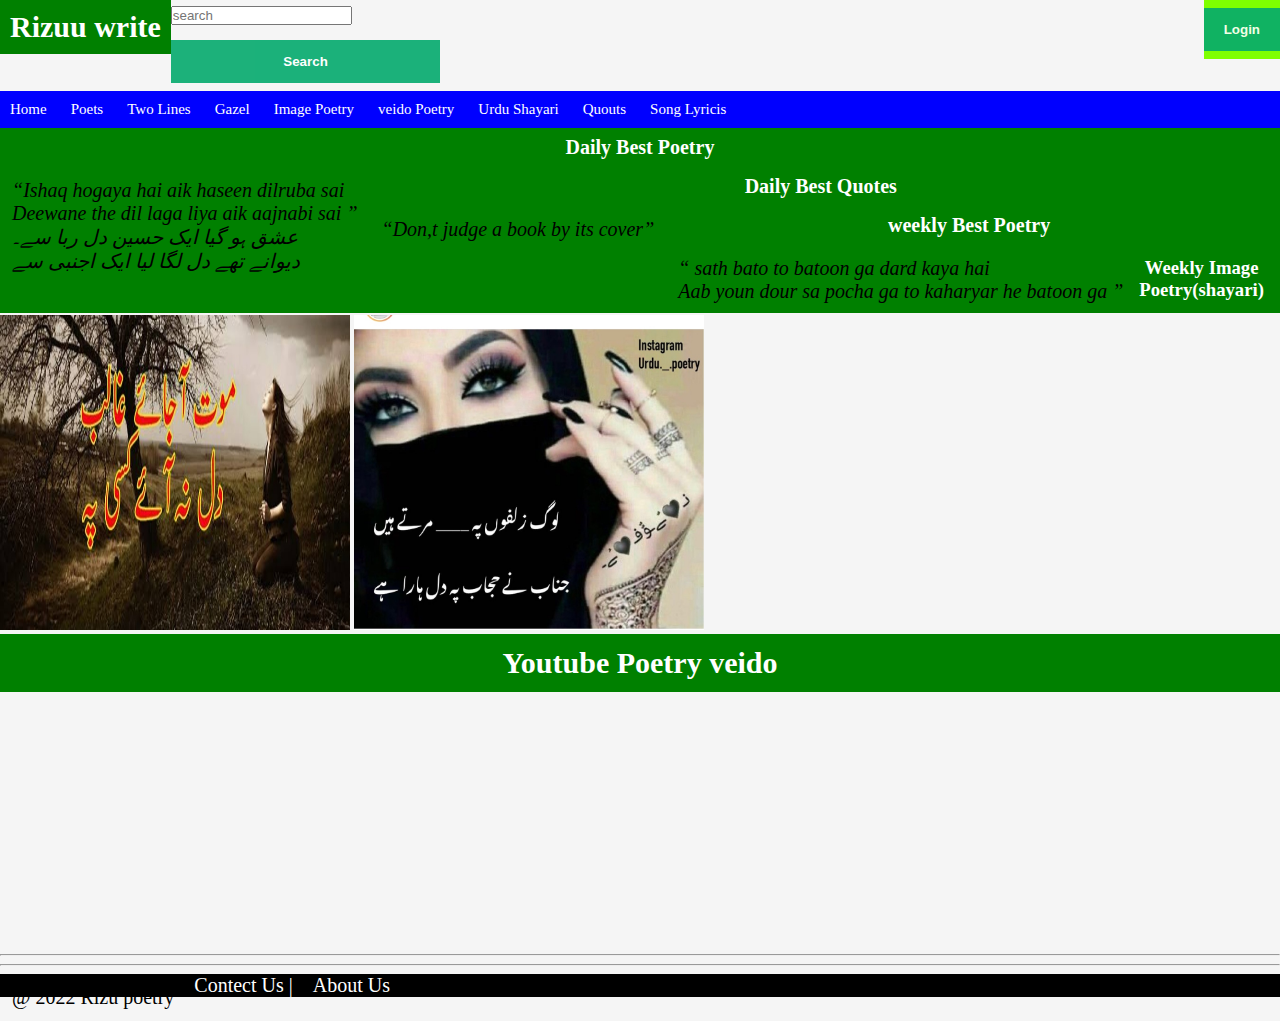
==== index.html @ 01dd9f3d "Add files via upload" ====
<!DOCTYPE html>
<html lang="en">

<head>
    <meta charset="UTF-8">
    <meta http-equiv="X-UA-Compatible" content="IE=edge">
    <meta name="viewport" content="width=device-width, initial-scale=1.0">
    <title>RIZUU WRITE | HOME</title>
    <link rel="stylesheet" href="style.css">
    <script type="text/javascript">
        function togglemenu(){
            document.getElementById('sidebar').classList.toggle('active');
        }
    </script>
</head>

<body>

    <header>
        <h1>Rizuu write</h1>
        <form action="https://www.google.com/Search" method="get" class="log">

            
            <input type="search" id="site-search" placeholder="search" name="q">

            <button class="log">Search</button>
        </form>
        <a class="log" id="LO" href="login.html"><button>Login</button></a>
  



    </header>

    

    <div class="navbar">
   <a class="active" href="index.html"><i class="fa fa-fw fa-home"></i> Home</a>
     <a class="active" href="Poets.html"> <i class="fp"></i>Poets </a>
      <a class="active" href="two_line.html"> <i class="ft"></i>Two Lines </a>
    <a class="active" href="gazel.html"> <i class="ft"></i>Gazel </a>
    <a class="active" href="image.html"> <i class="ft"></i>Image Poetry </a>
    <a class="active" href="image.html"> <i class="ft"></i>veido Poetry </a>

    <a  class="active"href="#"><i class="fa fa-fw fa-search"></i> Urdu Shayari</a>
   
    <a class="active"href="quotes.html"><i class="fa fa-fw fa-envelope"></i> Quouts</a>
    
    <a class="active" href="#"><i class="fa fa-fw fa-envelope"></i> Song Lyricis</a>
  
</div>


    <main>


        <section>
            <h2>Daily Best Poetry</h2>
            <p><i><q>Ishaq hogaya hai aik haseen dilruba sai
                        <br />
                        Deewane the dil laga liya aik aajnabi sai
                    </q> <br />

                    عشق ہو گیا ایک حسین دل ربا سے۔
                    <br />
                    دیوانے تھے دل لگا لیا ایک اجنبی سے
                </i></p>
            <h2>Daily Best Quotes</h2>
            <p><i><q>Don,t judge a book by its cover</q></i></p>
            <h2>weekly Best Poetry</h2>
            <p><i><q> sath bato to batoon ga dard kaya hai

                        <br />
                        Aab youn dour sa pocha ga to kaharyar he batoon ga
                    </q>
                </i></p>


            <h3>Weekly Image Poetry(shayari)</h3>

            <img src="1656942980799.jpg" alt="Galib">
            <img src="1658755629933.jpg" alt="image">

            <h4>Youtube Poetry veido </h4>


            <iframe width="350" height="250" src="https://www.youtube.com/embed/jNf2praYO3g"
                title="YouTube video player" frameborder="0"
                allow="accelerometer; autoplay; clipboard-write; encrypted-media; gyroscope; picture-in-picture"
                allowfullscreen></iframe>
            <iframe width="350" height="250" src="https://www.youtube.com/embed/i7zbMF3sOE8"
                title="YouTube video player" frameborder="0"
                allow="accelerometer; autoplay; clipboard-write; encrypted-media; gyroscope; picture-in-picture"
                allowfullscreen></iframe>
        </section>
<hr>
    </main>
    <hr>
    <footer class="foot">
        <p>@ 2022 Rizu poetry</p>

        <a href="contect.html">Contect Us |</a>



        <a href="About.html">About Us</a>
    </footer>

    <script src="script.js"></script>
</body>

</html>
---- style.css ----
h1{
    float: inline-start;
    text-align: center;
    padding: 10px;
    color: white;
    text-decoration: none;
    font-size: 30px;
    background-color: green;

}


h2 {
    float: none;
    text-align: center;
    padding: 8px;
    color: white;
    text-decoration: none;
    font-size: 20px;
    background-color: green;
}
p {
    float: inline-start;
    text-align: justify;
    padding: 12px;
    color: black;
    text-decoration: none;
    font-size: 20px
}
.foot a {
    
    text-align: center;
    padding: 8px;
    color: white;
    text-decoration: none;
    font-size: 20px;
    
}
.foot a:hover {
    background-color: blueviolet ;
  }

h4 {
    text-align: center;
    padding: 12px;
    color: white;
    text-decoration: none;
    font-size: 30px;
    background-color: green;
}

body{
    background-color: whitesmoke;
}


.navbar {
    width: 100%;
    background-color:blue   ;
overflow: auto;
  }
  
  /* Navbar links */
  .navbar a {
     text-align: center;
    padding: 10px;
    color: white;
    text-decoration: none;
    font-size: 15px
    
  }
  
  /* Navbar links on mouse-over */
  .navbar a:hover {
    background-color: #000;
  }
  
  /* Current/active navbar link */
  a.active {
    display: inline-block;
  }
  
  
  
  .log a,button,form{
    display: inline-block;
    font-weight: bold;
    
    
    
  }
  
  #LO {
    float: right;
    text-align: right;
    
    
    font-weight: bold;
    background-color: chartreuse;
    
  }
  
  h3 {
    text-align: center;
    padding: 12px;
    color: white;
    text-decoration: none;
    font-size: 25p;
    background-color: green;
    

  }
  img {
    width: 350px; height:315px ;
  }
  footer {
    text-align: justify;
    background-color: black;
  }
  hr  {
    display: block;
    margin-top: 0.5em;
    margin-bottom: 0.5em;
    margin-left: auto;
    margin-right: auto;
    border-style: inset;
    border-width: 1px;
  }
input {
    text-align: left;
}

* Style the navigation menu */
#myMenu {
  list-style-type: none;
  padding: 5px;
  margin: 0;
}

/* Style the navigation links */
#myMenu li a {
  padding: 12px;
  text-decoration: none;
  color: black;
  display: block
}

#myMenu li a:hover {
  background-color:yellowgreen;
}
h5{
    float: none;
    text-align: center;
    padding: 8px;
    color:black;
    text-decoration: none;
    font-size: 30px;
    

}
* {box-sizing: border-box}

/* Full-width input fields */
  input[type=text], input[type=password] {
  width: 100%;
  padding: 15px;
  margin: 5px 0 22px 0;
  display: inline-block;
  border: none;
  background: #f1f1f1;
}

input[type=text]:focus, input[type=password]:focus {
  background-color: #ddd;
  outline: none;
}
/* Set a style for all buttons*/ 
button {
  background-color: #04AA6D;
  color: white;
  padding: 14px 20px;
  margin: 8px 0;
  border: none;
  cursor: pointer;
  width: 100%;
  opacity: 0.9;
}

button:hover {
  opacity:1;
}

/* Extra styles for the cancel button */
.cancelbtn {
  padding: 14px 20px;
  background-color: #f44336;
}

/* Float cancel and signup buttons and add an equal width */
.cancelbtn, .signupbtn {
  float: left;
  width: 50%;
}

/* Add padding to container elements */
.container {
  padding: 16px;
}

/* Clear floats */
.clearfix::after {
  content: "";
  clear: both;
  display: table;
}

/* Change styles for cancel button and signup button on extra small screens */
@media screen and (max-width: 300px) {
  .cancelbtn, .signupbtn {
    width: 100%;
  }
}



label {
  display: block;
  font: 1rem 'Fira Sans', sans-serif;
}

input,
label {
  margin: .4rem 0;
}



*{
  margin: 0;
  padding: 0;
}
#sidebar {
  position: fixed;
  width: 30%;
  height: 100%;
  left: 30%;
  background-color: black;
}
#sidebar li {
color: #ddd;
font-size:30px ;
padding: 30px;
border-bottom: 1px solid gray;
text-align: center;
}
.toggle-btn {
  position: absolute;
  left:105% ;
  top: 15px;
}
.toggle-btn span{
  display: block;
  background-color: black;
  width: 30px;
  height: 5px;
  margin: 3px;
}
#sidebar.active{
  left: 0;
}
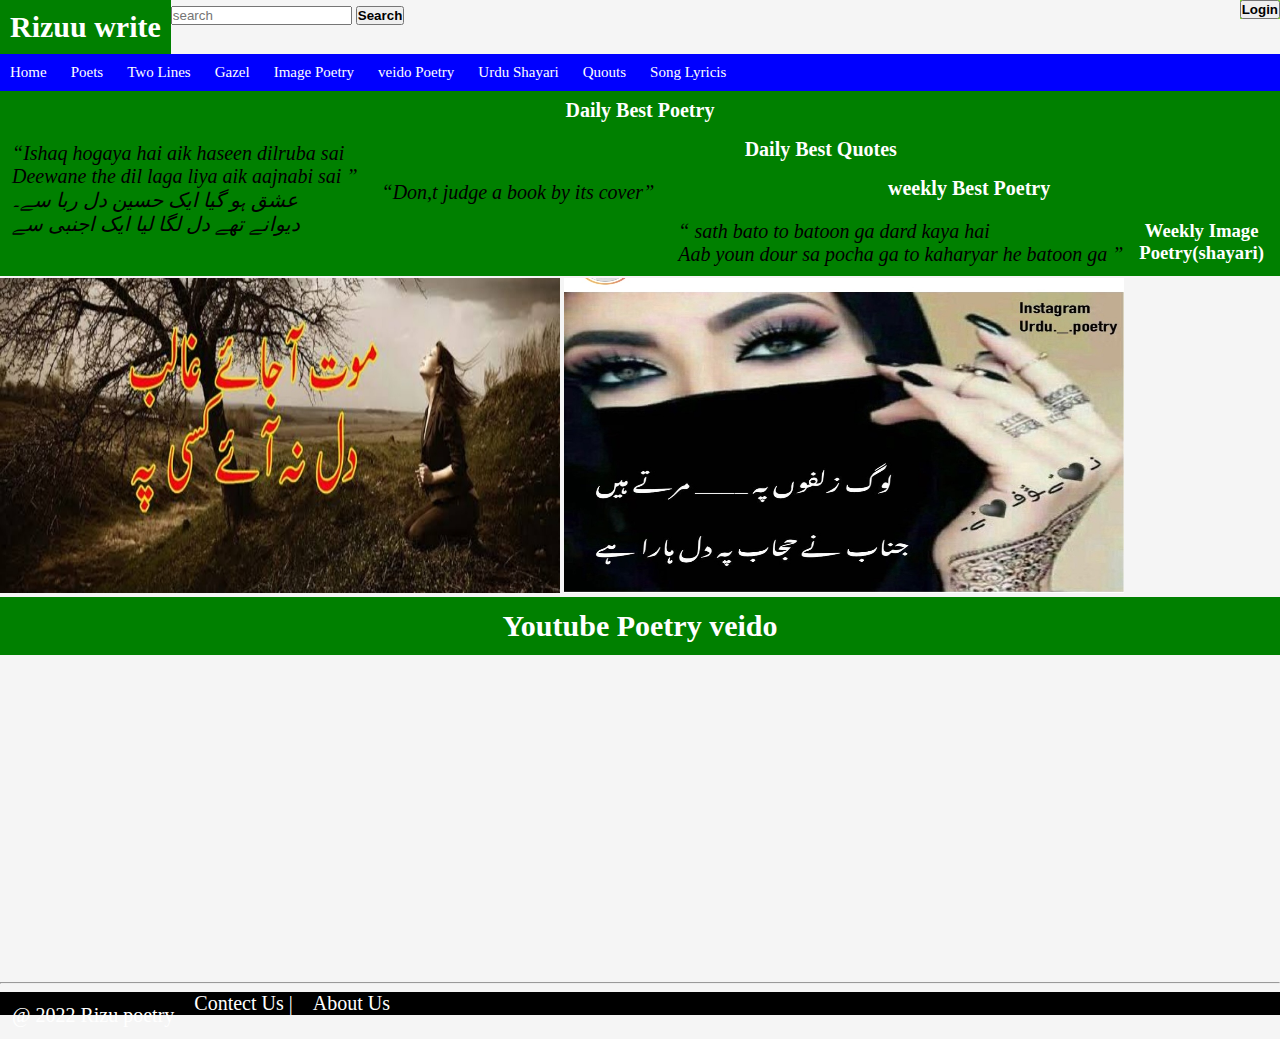
==== commit f65eaca8: "Add files via upload" ====
--- a/index.html
+++ b/index.html
@@ -18,7 +18,8 @@
 
     <header>
         <h1>Rizuu write</h1>
-        <form action="https://www.google.com/Search" method="get" class="log">
+        <form action="https://naikrizwan.github.io/Rizuu_Write.com/
+        " method="get" class="log">
 
             
             <input type="search" id="site-search" placeholder="search" name="q">
@@ -40,7 +41,7 @@
       <a class="active" href="two_line.html"> <i class="ft"></i>Two Lines </a>
     <a class="active" href="gazel.html"> <i class="ft"></i>Gazel </a>
     <a class="active" href="image.html"> <i class="ft"></i>Image Poetry </a>
-    <a class="active" href="image.html"> <i class="ft"></i>veido Poetry </a>
+    <a class="active" href="veido.html"> <i class="ft"></i>veido Poetry </a>
 
     <a  class="active"href="#"><i class="fa fa-fw fa-search"></i> Urdu Shayari</a>
    
@@ -84,20 +85,20 @@
             <h4>Youtube Poetry veido </h4>
 
 
-            <iframe width="350" height="250" src="https://www.youtube.com/embed/jNf2praYO3g"
+            <iframe width="560" height="315" src="https://www.youtube.com/embed/jNf2praYO3g"
                 title="YouTube video player" frameborder="0"
                 allow="accelerometer; autoplay; clipboard-write; encrypted-media; gyroscope; picture-in-picture"
                 allowfullscreen></iframe>
-            <iframe width="350" height="250" src="https://www.youtube.com/embed/i7zbMF3sOE8"
+            <iframe width="560" height="315" src="https://www.youtube.com/embed/i7zbMF3sOE8"
                 title="YouTube video player" frameborder="0"
                 allow="accelerometer; autoplay; clipboard-write; encrypted-media; gyroscope; picture-in-picture"
                 allowfullscreen></iframe>
         </section>
 <hr>
     </main>
-    <hr>
+    
     <footer class="foot">
-        <p>@ 2022 Rizu poetry</p>
+        <p style="color: white;">@ 2022 Rizu poetry</p>
 
         <a href="contect.html">Contect Us |</a>
 
--- a/style.css
+++ b/style.css
@@ -111,7 +111,7 @@
 
   }
   img {
-    width: 350px; height:315px ;
+    width: 560px; height:315px ;
   }
   footer {
     text-align: justify;
@@ -175,7 +175,7 @@
   outline: none;
 }
 /* Set a style for all buttons*/ 
-button {
+/*button {
   background-color: #04AA6D;
   color: white;
   padding: 14px 20px;
@@ -184,7 +184,7 @@
   cursor: pointer;
   width: 100%;
   opacity: 0.9;
-}
+}*/
 
 button:hover {
   opacity:1;
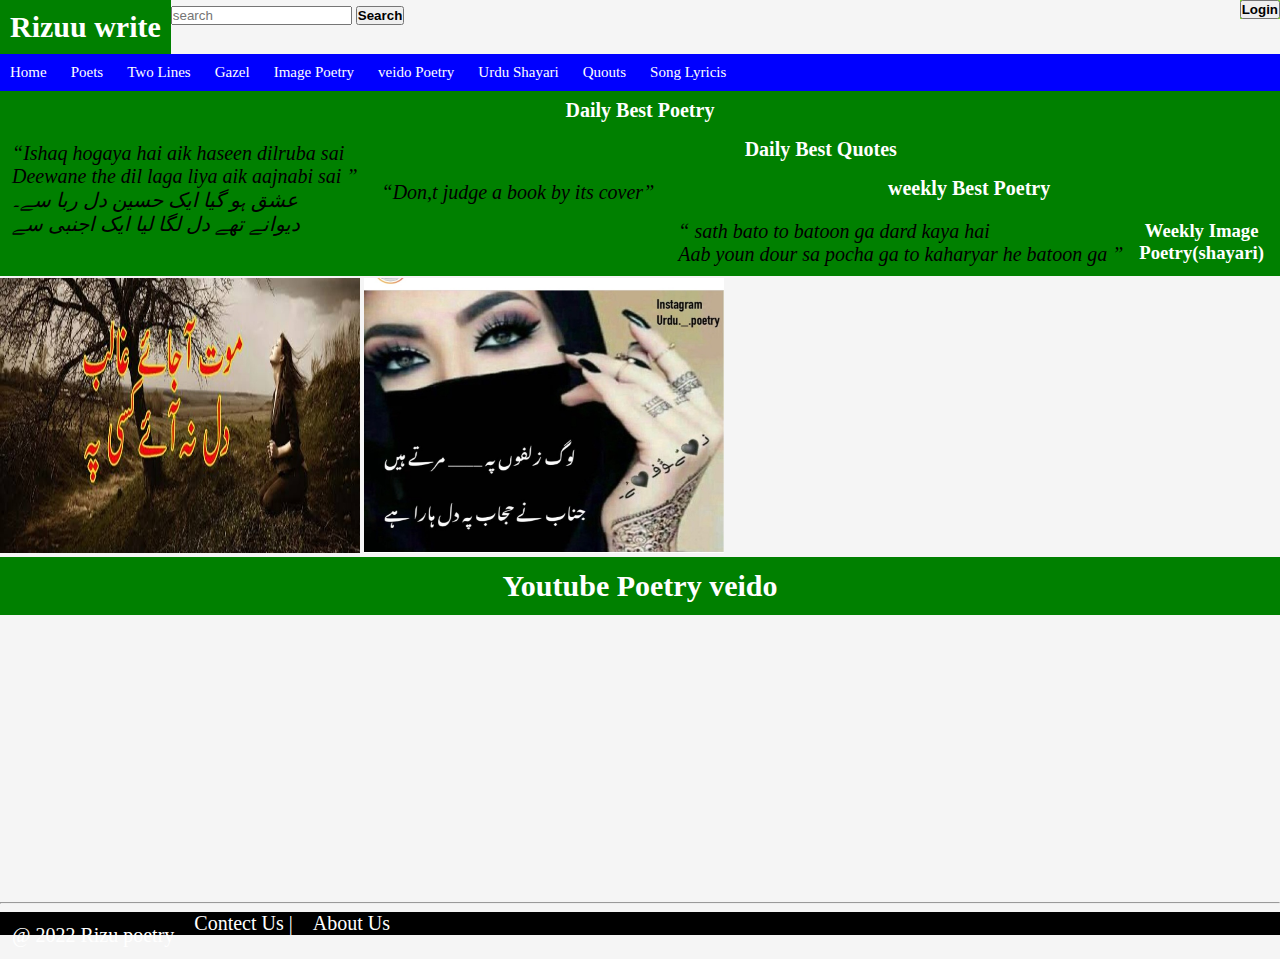
==== commit cf895441: "Add files via upload" ====
--- a/index.html
+++ b/index.html
@@ -4,7 +4,7 @@
 <head>
     <meta charset="UTF-8">
     <meta http-equiv="X-UA-Compatible" content="IE=edge">
-    <meta name="viewport" content="width=device-width, initial-scale=1.0">
+    <meta name="viewport" content="width=device-width, initial-scale=1.0,maximum-scale=1.0,user-scale=no"/>
     <title>RIZUU WRITE | HOME</title>
     <link rel="stylesheet" href="style.css">
     <script type="text/javascript">
@@ -85,11 +85,11 @@
             <h4>Youtube Poetry veido </h4>
 
 
-            <iframe width="560" height="315" src="https://www.youtube.com/embed/jNf2praYO3g"
+            <iframe width="360" height="275" src="https://www.youtube.com/embed/jNf2praYO3g"
                 title="YouTube video player" frameborder="0"
                 allow="accelerometer; autoplay; clipboard-write; encrypted-media; gyroscope; picture-in-picture"
                 allowfullscreen></iframe>
-            <iframe width="560" height="315" src="https://www.youtube.com/embed/i7zbMF3sOE8"
+            <iframe width="360" height="275" src="https://www.youtube.com/embed/i7zbMF3sOE8"
                 title="YouTube video player" frameborder="0"
                 allow="accelerometer; autoplay; clipboard-write; encrypted-media; gyroscope; picture-in-picture"
                 allowfullscreen></iframe>
--- a/style.css
+++ b/style.css
@@ -79,7 +79,10 @@
   a.active {
     display: inline-block;
   }
-  
+ /* body {
+    width:500px;
+    border:3px solid #4a91d8;
+  }*/
   
   
   .log a,button,form{
@@ -111,8 +114,8 @@
 
   }
   img {
-    width: 560px; height:315px ;
-  }
+    width: 360px; height:275px ;
+    }
   footer {
     text-align: justify;
     background-color: black;
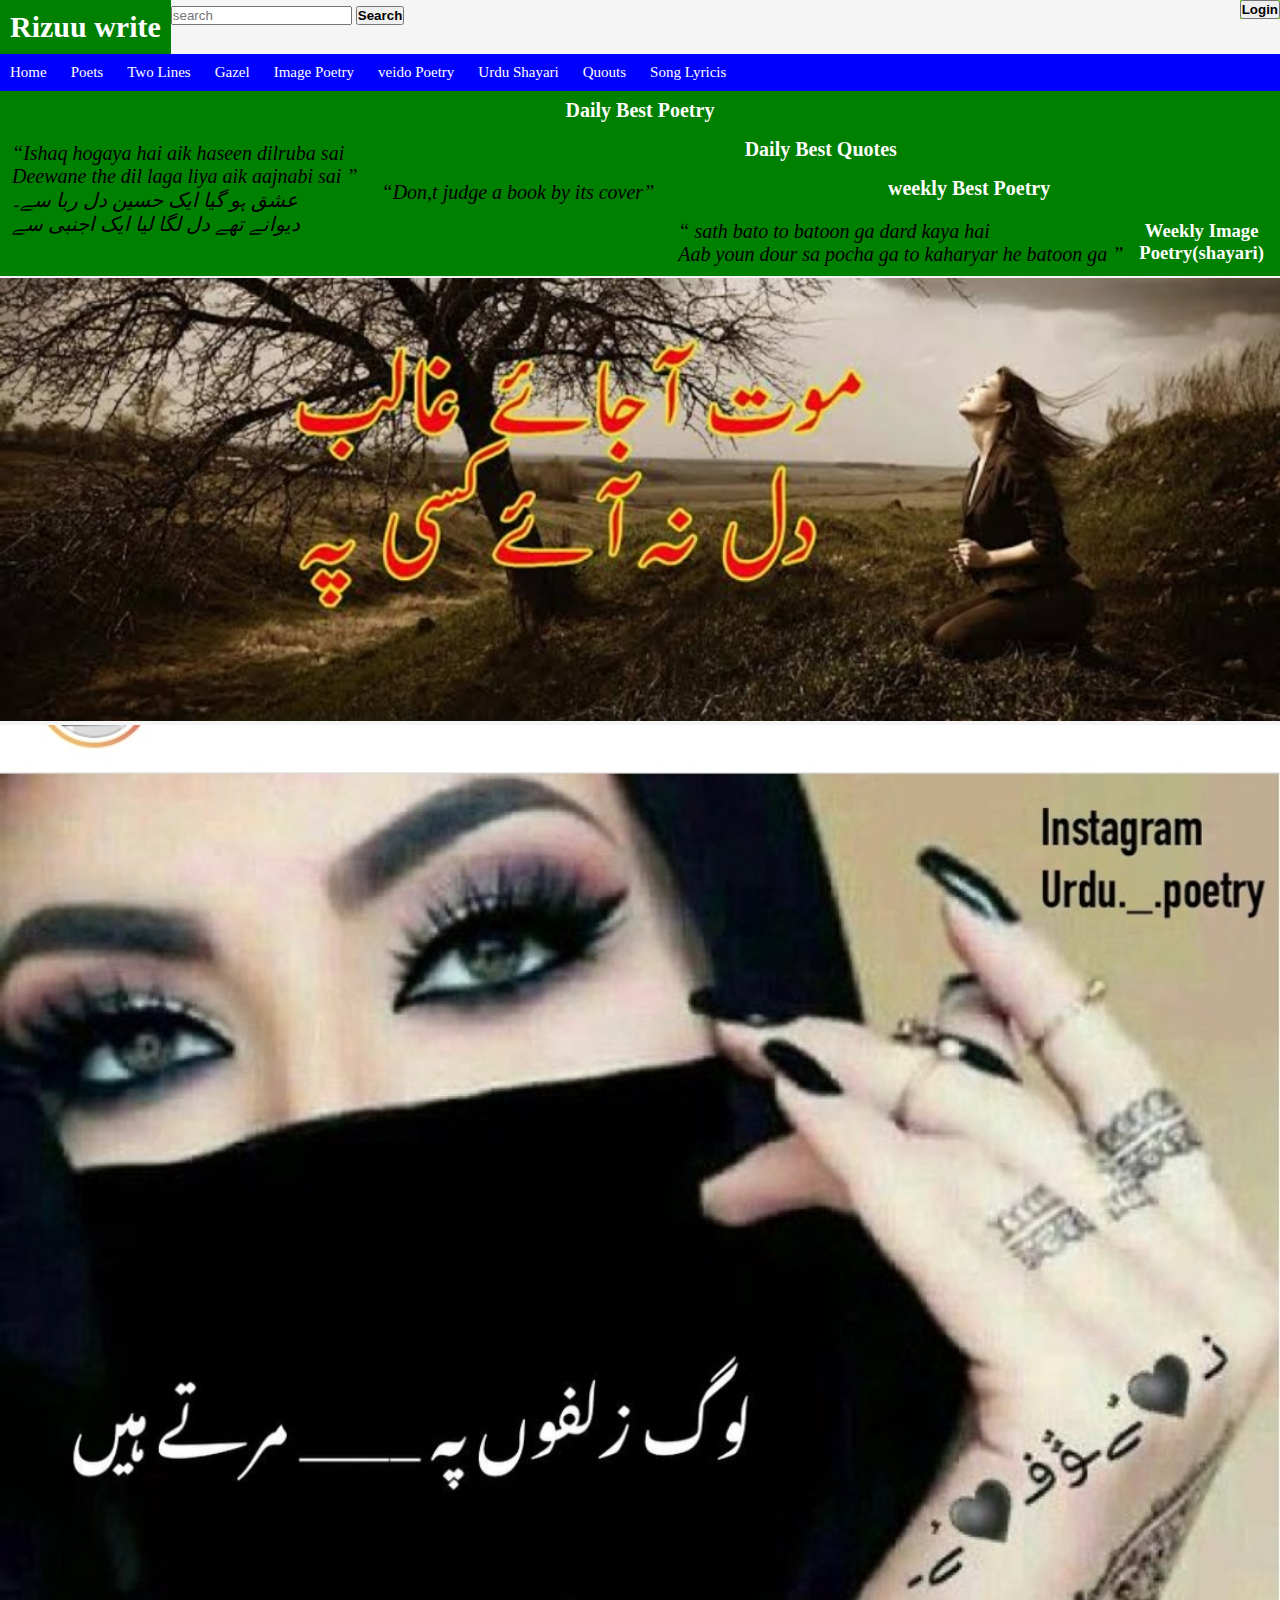
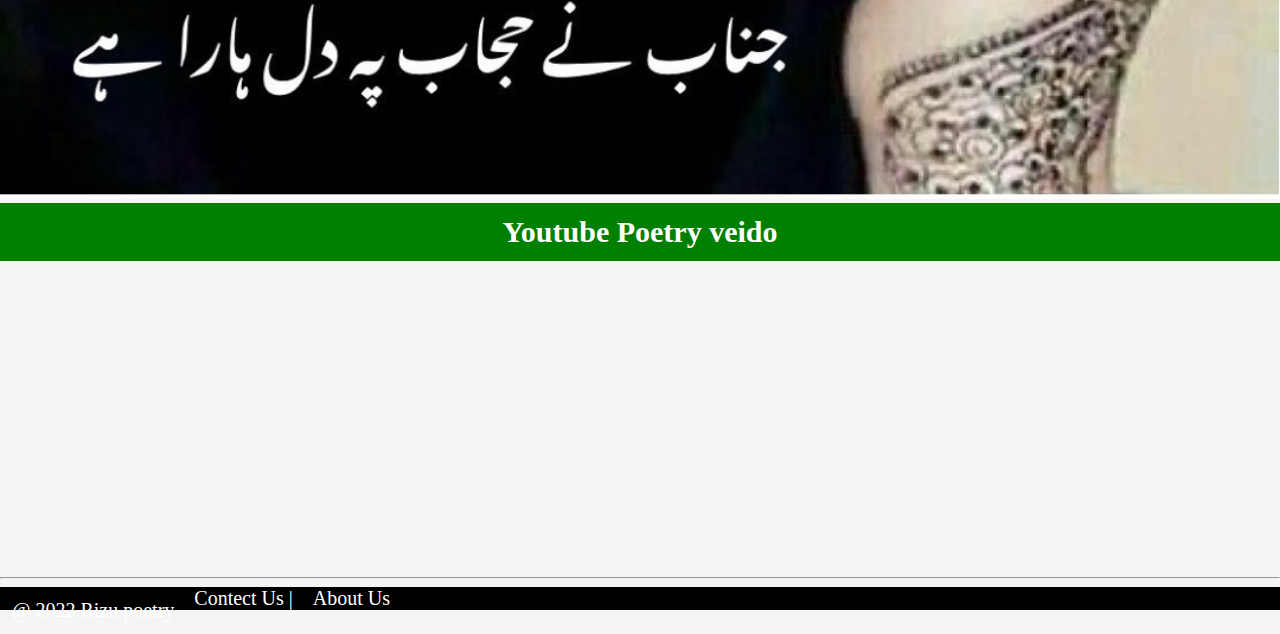
==== commit c35fe559: "Add files via upload" ====
--- a/index.html
+++ b/index.html
@@ -79,17 +79,17 @@
 
             <h3>Weekly Image Poetry(shayari)</h3>
 
-            <img src="1656942980799.jpg" alt="Galib">
-            <img src="1658755629933.jpg" alt="image">
+            <img src="1656942980799.jpg" alt="Galib" class="responsive">
+            <img src="1658755629933.jpg" alt="image"  class="responsive">
 
             <h4>Youtube Poetry veido </h4>
 
 
-            <iframe width="360" height="275" src="https://www.youtube.com/embed/jNf2praYO3g"
+            <iframe width="100%" height="auto" src="https://www.youtube.com/embed/jNf2praYO3g"
                 title="YouTube video player" frameborder="0"
                 allow="accelerometer; autoplay; clipboard-write; encrypted-media; gyroscope; picture-in-picture"
                 allowfullscreen></iframe>
-            <iframe width="360" height="275" src="https://www.youtube.com/embed/i7zbMF3sOE8"
+            <iframe width="100%" height="auto" src="https://www.youtube.com/embed/i7zbMF3sOE8"
                 title="YouTube video player" frameborder="0"
                 allow="accelerometer; autoplay; clipboard-write; encrypted-media; gyroscope; picture-in-picture"
                 allowfullscreen></iframe>
--- a/style.css
+++ b/style.css
@@ -52,6 +52,10 @@
 body{
     background-color: whitesmoke;
 }
+.responsive {
+  width: 100%;
+  height: auto;
+}
 
 
 .navbar {
@@ -62,11 +66,15 @@
   
   /* Navbar links */
   .navbar a {
-     text-align: center;
+     text-align:justify;
+     
     padding: 10px;
     color: white;
     text-decoration: none;
-    font-size: 15px
+    font-size: 15px;
+    border-bottom: #000;
+    display: inline-block;
+
     
   }
   
@@ -114,7 +122,8 @@
 
   }
   img {
-    width: 360px; height:275px ;
+    width: auto;
+     height:275px ;
     }
   footer {
     text-align: justify;
@@ -145,7 +154,9 @@
   padding: 12px;
   text-decoration: none;
   color: black;
-  display: block
+  display: block;
+  font-weight: bold;
+  
 }
 
 #myMenu li a:hover {
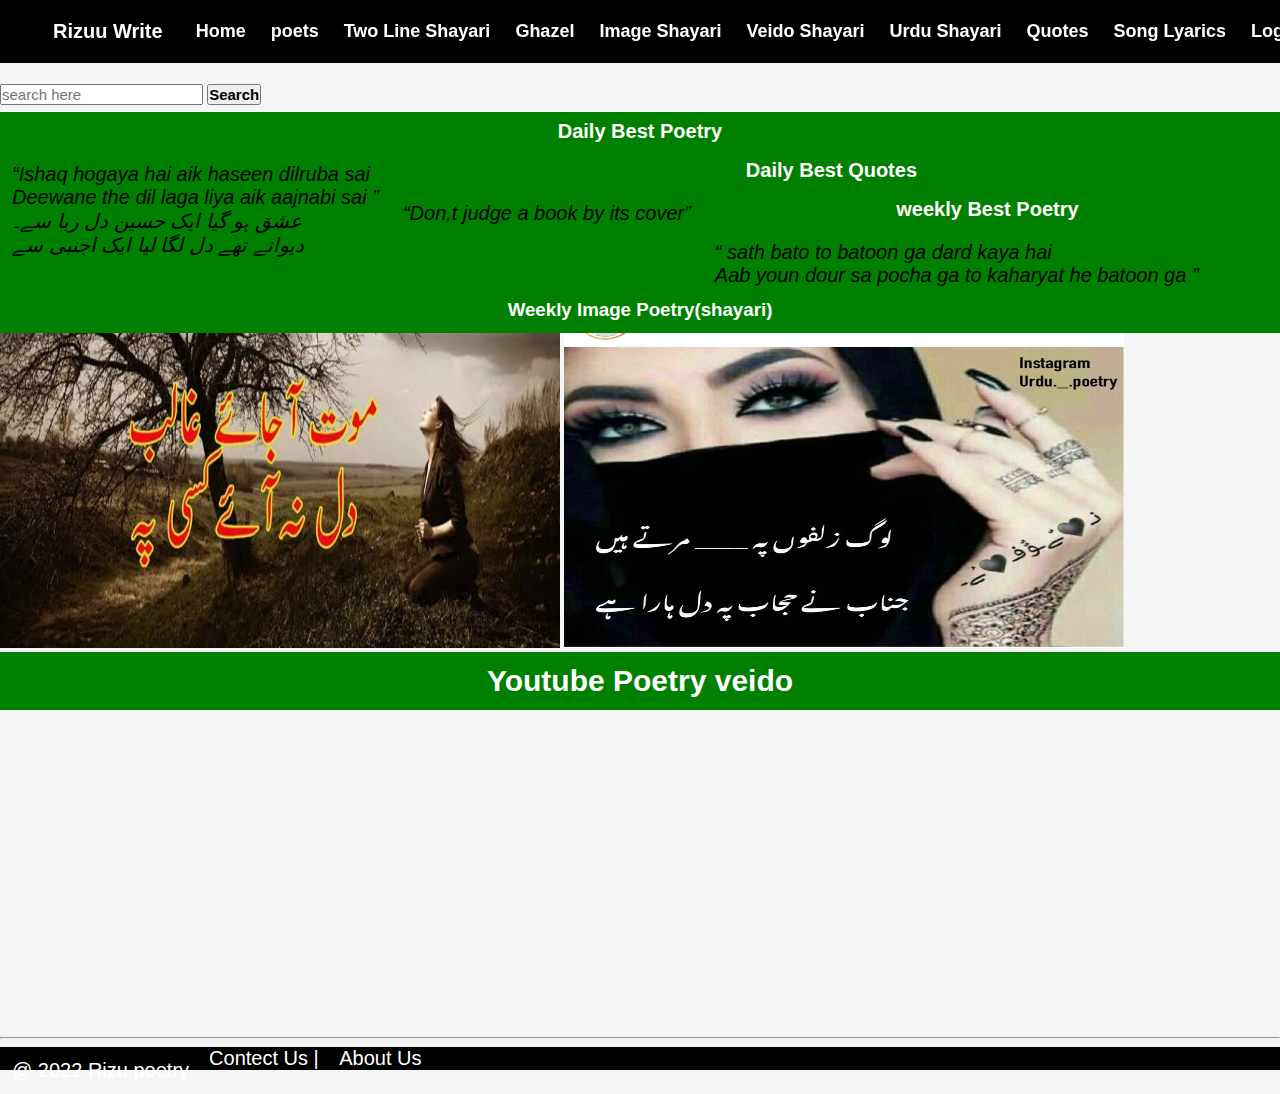
==== commit 556eeaaa: "Add files via upload" ====
--- a/index.html
+++ b/index.html
@@ -7,27 +7,81 @@
     <meta name="viewport" content="width=device-width, initial-scale=1.0,maximum-scale=1.0,user-scale=no"/>
     <title>RIZUU WRITE | HOME</title>
     <link rel="stylesheet" href="style.css">
+    <script src="nav.js"></script>
     <script type="text/javascript">
         function togglemenu(){
             document.getElementById('sidebar').classList.toggle('active');
         }
     </script>
 </head>
-
 <body>
 
+
+    <nav class="navbar">
+        <div class="content">
+          <div class="logo">
+          <!--  <a href="#">HOME</a>-->
+          <h1 >Rizuu Write</h1>
+          </div>
+          <ul class="menu-list">
+            <div class="icon cancel-btn">
+              <i class="fas fa-times"></i>
+            </div>
+            <li><a href="index.html">Home</a></li>
+            <li><a href="Poets.html">poets</a></li>
+            <li><a  class="tw" href="two_line.html">Two Line Shayari</a></li>
+            <li><a class="tw"  href="gazel.html">Ghazel</a></li>
+            <li><a class="tw" href="image.html">Image Shayari</a></li>
+            <li><a class="tw"  href="veido.html">Veido Shayari</a></li>
+            <li><a class="tw" href="#">Urdu Shayari</a></li>
+            <li><a class="tw" href="quotes.html">Quotes</a></li>
+            <li><a class="tw" href="#">Song Lyarics</a></li>
+            <li><a class="tw" href="login.html">Login</a></li>
+            
+          </ul>
+          <div class="icon menu-btn">
+            <i class="fas fa-bars"></i>
+          </div>
+        </div>
+      </nav>
+      <div class="banner"></div>
+      <div class="about">
+        <div class="content">
+          </div>
+      </div>
+    
+      <script>
+        const body = document.querySelector("body");
+        const navbar = document.querySelector(".navbar");
+        const menuBtn = document.querySelector(".menu-btn");
+        const cancelBtn = document.querySelector(".cancel-btn");
+        menuBtn.onclick = ()=>{
+          navbar.classList.add("show");
+          menuBtn.classList.add("hide");
+          body.classList.add("disabled");
+        }
+        cancelBtn.onclick = ()=>{
+          body.classList.remove("disabled");
+          navbar.classList.remove("show");
+          menuBtn.classList.remove("hide");
+        }
+        window.onscroll = ()=>{
+          this.scrollY > 20 ? navbar.classList.add("sticky") : navbar.classList.remove("sticky");
+        }
+      </script>
+    
+<br>
     <header>
-        <h1>Rizuu write</h1>
+       <!-- <h1>Rizuu write</h1>-->
         <form action="https://naikrizwan.github.io/Rizuu_Write.com/
         " method="get" class="log">
 
             
-            <input type="search" id="site-search" placeholder="search" name="q">
+            <input type="search" id="site-search" placeholder="search here" name="q">
 
             <button class="log">Search</button>
         </form>
-        <a class="log" id="LO" href="login.html"><button>Login</button></a>
-  
+        
 
 
 
@@ -35,7 +89,7 @@
 
     
 
-    <div class="navbar">
+   <!-- <div class="navbar">
    <a class="active" href="index.html"><i class="fa fa-fw fa-home"></i> Home</a>
      <a class="active" href="Poets.html"> <i class="fp"></i>Poets </a>
       <a class="active" href="two_line.html"> <i class="ft"></i>Two Lines </a>
@@ -49,7 +103,7 @@
     
     <a class="active" href="#"><i class="fa fa-fw fa-envelope"></i> Song Lyricis</a>
   
-</div>
+</div>-->
 
 
     <main>
@@ -72,24 +126,24 @@
             <p><i><q> sath bato to batoon ga dard kaya hai
 
                         <br />
-                        Aab youn dour sa pocha ga to kaharyar he batoon ga
+                        Aab youn dour sa pocha ga to kaharyat he batoon ga
                     </q>
                 </i></p>
 
 
             <h3>Weekly Image Poetry(shayari)</h3>
 
-            <img src="1656942980799.jpg" alt="Galib" class="responsive">
-            <img src="1658755629933.jpg" alt="image"  class="responsive">
+            <img class="imge" src="1656942980799.jpg" alt="Galib" class="responsive">
+            <img class="imge" src="1658755629933.jpg" alt="image"  class="responsive">
 
             <h4>Youtube Poetry veido </h4>
 
 
-            <iframe width="100%" height="auto" src="https://www.youtube.com/embed/jNf2praYO3g"
+            <iframe class="veido" width="560" height="315px" src="https://www.youtube.com/embed/jNf2praYO3g"
                 title="YouTube video player" frameborder="0"
                 allow="accelerometer; autoplay; clipboard-write; encrypted-media; gyroscope; picture-in-picture"
                 allowfullscreen></iframe>
-            <iframe width="100%" height="auto" src="https://www.youtube.com/embed/i7zbMF3sOE8"
+            <iframe class="veido" width="560" height="315px" src="https://www.youtube.com/embed/i7zbMF3sOE8"
                 title="YouTube video player" frameborder="0"
                 allow="accelerometer; autoplay; clipboard-write; encrypted-media; gyroscope; picture-in-picture"
                 allowfullscreen></iframe>
--- a/style.css
+++ b/style.css
@@ -1,13 +1,4 @@
-h1{
-    float: inline-start;
-    text-align: center;
-    padding: 10px;
-    color: white;
-    text-decoration: none;
-    font-size: 30px;
-    background-color: green;
-
-}
+
 
 
 h2 {
@@ -27,6 +18,13 @@
     text-decoration: none;
     font-size: 20px
 }
+@media (max-width:600px){
+  p {
+    font-size: 15px;
+    padding:7px;
+
+  }
+}
 .foot a {
     
     text-align: center;
@@ -52,19 +50,20 @@
 body{
     background-color: whitesmoke;
 }
-.responsive {
+.res {
   width: 100%;
   height: auto;
 }
 
 
-.navbar {
+/*.navbar {
+
     width: 100%;
     background-color:blue   ;
 overflow: auto;
-  }
-  
-  /* Navbar links */
+  }*/
+  
+  /* Navbar links 
   .navbar a {
      text-align:justify;
      
@@ -72,16 +71,17 @@
     color: white;
     text-decoration: none;
     font-size: 15px;
+    font-weight: bold;
     border-bottom: #000;
-    display: inline-block;
-
-    
-  }
-  
-  /* Navbar links on mouse-over */
+    display: contents;
+
+    
+  }*/
+  
+  /* Navbar links on mouse-over 
   .navbar a:hover {
     background-color: #000;
-  }
+  }*/
   
   /* Current/active navbar link */
   a.active {
@@ -93,23 +93,28 @@
   }*/
   
   
-  .log a,button,form{
+  .log button,form{
     display: inline-block;
     font-weight: bold;
-    
-    
-    
-  }
-  
-  #LO {
-    float: right;
-    text-align: right;
-    
-    
-    font-weight: bold;
-    background-color: chartreuse;
-    
-  }
+    font-size: 15px;
+    text-align: left;
+    
+    
+    
+    
+  }
+ /* @media (max-width:600px){
+    .log button{
+      display: inline-block;
+    font-weight: bold; 
+      font-size: 20px;
+      
+    }
+  }*/
+  
+  
+    
+  
   
   h3 {
     text-align: center;
@@ -122,8 +127,8 @@
 
   }
   img {
-    width: auto;
-     height:275px ;
+    width: 560px;
+     height:315px ;
     }
   footer {
     text-align: justify;
@@ -140,7 +145,14 @@
   }
 input {
     text-align: left;
-}
+    font-size: 15px;
+}
+/*@media (max-width:600px){
+  .input {
+    text-align: left;
+    font-size: 20px;
+  }
+}*/
 
 * Style the navigation menu */
 #myMenu {
@@ -249,36 +261,247 @@
 
 
 
+/* Add a black background color to the top navigation */
+.topnav {
+  background-color:#333;
+  overflow: hidden;
+}
+
+/* Style the links inside the navigation bar */
+.topnav a {
+  float: left;
+  display: block;
+  color: #f2f2f2;
+  text-align: center;
+  padding: 14px 16px;
+  text-decoration: none;
+  font-size: 17px;
+}
+
+/* Change the color of links on hover */
+.topnav a:hover {
+  background-color: #ddd;
+  color: black;
+}
+
+/* Add an active class to highlight the current page */
+.topnav a.active {
+  background-color:#04AA6D ;
+  color: white;
+}
+
+/* Hide the link that should open and close the topnav on small screens */
+.topnav .icon {
+  display: none;
+}
+/* When the screen is less than 600 pixels wide, hide all links, except for the first one ("Home"). Show the link that contains should open and close the topnav (.icon) */
+@media screen and (max-width: 600px) {
+  .topnav a:not(:first-child) {display: none;}
+  .topnav a.icon {
+    float: right;
+    display: block;
+  }
+}
+
+/* The "responsive" class is added to the topnav with JavaScript when the user clicks on the icon. This class makes the topnav look good on small screens (display the links vertically instead of horizontally)*/
+@media screen and (max-width: 600px) {
+  .topnav.responsive {position: relative;}
+  .topnav.responsive a.icon {
+    position: absolute;
+    right: 0;
+    top: 0;
+  }
+  .topnav.responsive a {
+    float: none;
+    display: block;
+    text-align: left;
+  }
+}
+
 *{
   margin: 0;
   padding: 0;
-}
-#sidebar {
+  box-sizing: border-box;
+  font-family: 'Poppins', sans-serif;
+}
+/* custom scroll bar */
+::-webkit-scrollbar {
+    width: 10px;
+}
+::-webkit-scrollbar-track {
+    background: #f1f1f1;
+}
+::-webkit-scrollbar-thumb {
+    background: #888;
+}
+::selection{
+  background: rgb(0,123,255,0.3);
+}
+.content{
+  max-width: 1250px;
+  margin: auto;
+  padding: 0 30px;
+}
+.navbar{
   position: fixed;
-  width: 30%;
-  height: 100%;
-  left: 30%;
+  width: 100%;
+  z-index: 2;
+  padding: 12px 0;
+  
+}
+.navbar.sticky{
+  background:black;
+  padding: 10px 0;
+  box-shadow: 0px 3px 5px 0px rgba(0,0,0,0.1);
+}
+.navbar .content{
+  display: flex;
+  align-items: center;
+  justify-content: space-between;
+}
+/*.navbar .logo a{
+  color: #fff;
+  font-size: 30px;
+  font-weight: 600;
+  text-decoration: none;
+}*/
+.navbar .menu-list{
+  display: inline-flex;
+  
+}
+.menu-list li{
+  list-style: none;
+}
+.menu-list li a{
+  color: white;
+  font-size: 18px;
+  font-weight: bold;
+  
+  margin-left: 25px;
+  text-decoration: none;
+  
+}
+.menu-list li a:hover{
+  color: #007bff;
+}
+/*.banner{
+  background: url("banner.jpg") no-repeat;
+  height: 100vh;
+  background-size: cover;
+  background-position: center;
+  background-attachment: fixed;
+}*/
+.about{
+  padding: 30px 0;
+}
+.about .title{
+  font-size: 38px;
+  font-weight: 700;
+}
+.about p{
+  padding-top: 20px;
+  text-align: justify;
+}
+.icon{
+  color: #fff;
+  font-size: 40px;
+  cursor: pointer;
+  display: none;
+}
+.menu-list .cancel-btn{
+  position: absolute;
+  right: 30px;
+  top: 20px;
+}
+@media (max-width: 1230px) {
+  .content{
+    padding: 0 0px;
+  }
+}
+@media (max-width: 1100px) {
+  .content{
+    padding: 0 0px;
+  }
+}
+@media (max-width: 900px) {
+  .content{
+    padding: 0 0px;
+  }
+}
+@media (max-width: 868px) {
+  body.disabled{
+    overflow: hidden;
+  }
+  .icon{
+    display: block;
+  }
+  .icon.hide{
+    display: none;
+  }
+  .navbar .menu-list{
+    position: fixed;
+    height: 100vh;
+    width: 100%;
+    max-width: 400px;
+    left: -100%;
+    top: 0px;
+    display: block;
+    background-color: black;
+    padding: 25px 0;
+    text-align: center;
+    
+    transition: all 0.3s ease;
+  }
+  .navbar.show .menu-list{
+    left: 0%;
+  }
+  .navbar .menu-list li{
+    margin-top: 45px;
+  }
+  .navbar .menu-list li a{
+    font-size: 23px;
+    margin-left: -100%;
+    transition: 0.6s cubic-bezier(0.68, -0.55, 0.265, 1.55);
+  }
+  .navbar.show .menu-list li a{
+    margin-left: 0px;
+  }
+}
+@media (max-width: 380px) {
+  .navbar .logo a{
+    font-size: 27px;
+  }
+}
+
+.tw {
+  display: inline-block;
+  white-space: nowrap;
+}
+h1{
+  text-align: left;
+  padding: 8px;
+  color: white;
+  text-decoration: none;
+  font-size: 20px;
+  
+  
+  white-space: nowrap;
   background-color: black;
-}
-#sidebar li {
-color: #ddd;
-font-size:30px ;
-padding: 30px;
-border-bottom: 1px solid gray;
-text-align: center;
-}
-.toggle-btn {
-  position: absolute;
-  left:105% ;
-  top: 15px;
-}
-.toggle-btn span{
-  display: block;
+
+
+}
+nav {
   background-color: black;
-  width: 30px;
-  height: 5px;
-  margin: 3px;
-}
-#sidebar.active{
-  left: 0;
-}
+}
+@media  (max-width: 600px) {
+  .imge {
+  width:100% ;
+  height: auto;
+}
+}
+@media (max-width:600px) {
+  .veido {
+    width: 100%;
+    height: 300px;
+  }
+}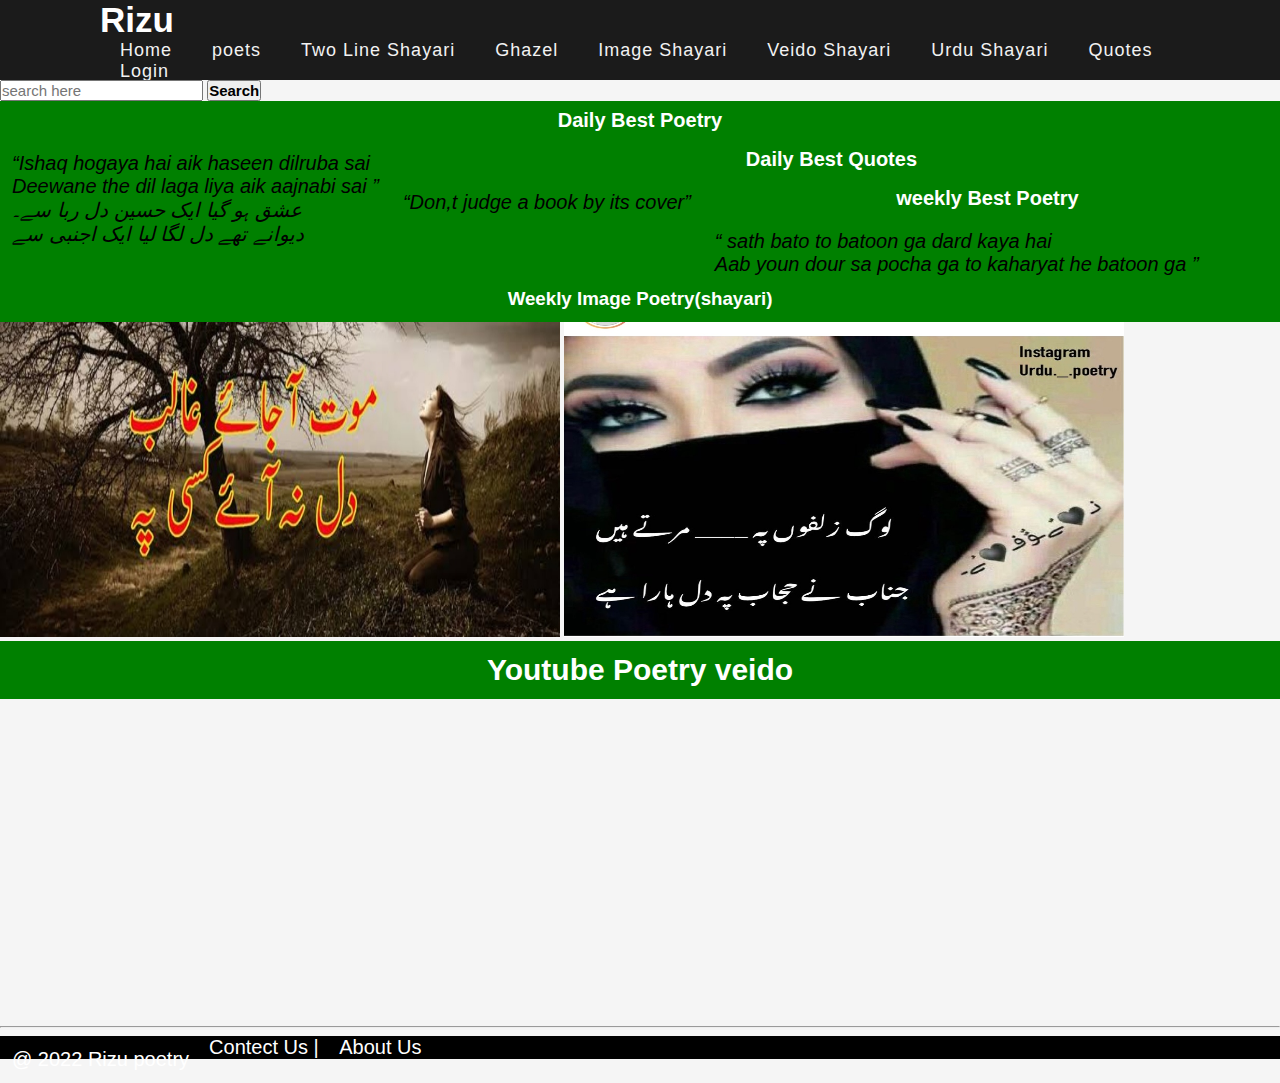
==== commit 1b38c57f: "Add files via upload" ====
--- a/index.html
+++ b/index.html
@@ -2,25 +2,53 @@
 <html lang="en">
 
 <head>
-    <meta charset="UTF-8">
-    <meta http-equiv="X-UA-Compatible" content="IE=edge">
-    <meta name="viewport" content="width=device-width, initial-scale=1.0,maximum-scale=1.0,user-scale=no"/>
-    <title>RIZUU WRITE | HOME</title>
-    <link rel="stylesheet" href="style.css">
-    <script src="nav.js"></script>
-    <script type="text/javascript">
-        function togglemenu(){
-            document.getElementById('sidebar').classList.toggle('active');
-        }
-    </script>
-</head>
-<body>
+  <meta charset="UTF-8">
+  <meta http-equiv="X-UA-Compatible" content="IE=edge">
+  <meta name="viewport" content="width=device-width, initial-scale=1.0,maximum-scale=1.0,user-scale=no" />
+  <title>RIZUU WRITE | HOME</title>
+  <link rel="stylesheet" href="style.css">
+  <link rel="stylesheet" href="https://cdnjs.cloudflare.com/ajax/libs/font-awesome/5.15.2/css/all.min.css"/>
 
 
-    <nav class="navbar">
+
+
+  <script type="text/javascript">
+    function togglemenu() {
+      document.getElementById('sidebar').classList.toggle('active');
+    }
+  </script>
+</head>
+
+<body>
+  <nav>
+    <div class="logo">Rizu</div>
+    <input type="checkbox" id="click">
+    <label for="click" class="menu-btn">
+      <i class="fas fa-bars"></i>
+    </label>
+    <ul>
+      <li><a href="index.html">Home</a></li>
+      <li><a href="Poets.html">poets</a></li>
+      <li><a href="two_line.html">Two Line Shayari</a></li>
+      <li><a href="gazel.html">Ghazel</a></li>
+      <li><a href="image.html">Image Shayari</a></li>
+      <li><a href="veido.html">Veido Shayari</a></li>
+      <li><a href="#">Urdu Shayari</a></li>
+      <li><a href="quotes.html">Quotes</a></li>
+      <!-- <li><a class="tw" href="#">Song Lyarics</a></li>-->
+      <li><a href="login.html">Login</a></li>
+
+    </ul>
+  </nav>
+  <!-- <div class="content">
+    <div>Responsive Navigation Menu Bar Design</div>
+    <div>using only HTML & CSS</div>
+  </div>-->
+
+  <!-- <nav class="navbar">
         <div class="content">
           <div class="logo">
-          <!--  <a href="#">HOME</a>-->
+          <!--  <a href="#">HOME</a>
           <h1 >Rizuu Write</h1>
           </div>
           <ul class="menu-list">
@@ -48,48 +76,29 @@
       <div class="about">
         <div class="content">
           </div>
-      </div>
-    
-      <script>
-        const body = document.querySelector("body");
-        const navbar = document.querySelector(".navbar");
-        const menuBtn = document.querySelector(".menu-btn");
-        const cancelBtn = document.querySelector(".cancel-btn");
-        menuBtn.onclick = ()=>{
-          navbar.classList.add("show");
-          menuBtn.classList.add("hide");
-          body.classList.add("disabled");
-        }
-        cancelBtn.onclick = ()=>{
-          body.classList.remove("disabled");
-          navbar.classList.remove("show");
-          menuBtn.classList.remove("hide");
-        }
-        window.onscroll = ()=>{
-          this.scrollY > 20 ? navbar.classList.add("sticky") : navbar.classList.remove("sticky");
-        }
-      </script>
+        </div>
     
 <br>
     <header>
-       <!-- <h1>Rizuu write</h1>-->
-        <form action="https://naikrizwan.github.io/Rizuu_Write.com/
+        <h1>Rizuu write</h1>-->
+
+  <form action="https://naikrizwan.github.io/Rizuu_Write.com/
         " method="get" class="log">
 
-            
-            <input type="search" id="site-search" placeholder="search here" name="q">
 
-            <button class="log">Search</button>
-        </form>
-        
+    <input type="search" id="site-search" placeholder="search here" name="q">
+
+    <button class="log">Search</button>
+  </form>
 
 
 
-    </header>
 
-    
+  </header>
 
-   <!-- <div class="navbar">
+
+
+  <!-- <div class="navbar">
    <a class="active" href="index.html"><i class="fa fa-fw fa-home"></i> Home</a>
      <a class="active" href="Poets.html"> <i class="fp"></i>Poets </a>
       <a class="active" href="two_line.html"> <i class="ft"></i>Two Lines </a>
@@ -106,62 +115,62 @@
 </div>-->
 
 
-    <main>
+  <main>
 
 
-        <section>
-            <h2>Daily Best Poetry</h2>
-            <p><i><q>Ishaq hogaya hai aik haseen dilruba sai
-                        <br />
-                        Deewane the dil laga liya aik aajnabi sai
-                    </q> <br />
+    <section>
+      <h2>Daily Best Poetry</h2>
+      <p><i><q>Ishaq hogaya hai aik haseen dilruba sai
+            <br />
+            Deewane the dil laga liya aik aajnabi sai
+          </q> <br />
 
-                    عشق ہو گیا ایک حسین دل ربا سے۔
-                    <br />
-                    دیوانے تھے دل لگا لیا ایک اجنبی سے
-                </i></p>
-            <h2>Daily Best Quotes</h2>
-            <p><i><q>Don,t judge a book by its cover</q></i></p>
-            <h2>weekly Best Poetry</h2>
-            <p><i><q> sath bato to batoon ga dard kaya hai
+          عشق ہو گیا ایک حسین دل ربا سے۔
+          <br />
+          دیوانے تھے دل لگا لیا ایک اجنبی سے
+        </i></p>
+      <h2>Daily Best Quotes</h2>
+      <p><i><q>Don,t judge a book by its cover</q></i></p>
+      <h2>weekly Best Poetry</h2>
+      <p><i><q> sath bato to batoon ga dard kaya hai
 
-                        <br />
-                        Aab youn dour sa pocha ga to kaharyat he batoon ga
-                    </q>
-                </i></p>
+            <br />
+            Aab youn dour sa pocha ga to kaharyat he batoon ga
+          </q>
+        </i></p>
 
 
-            <h3>Weekly Image Poetry(shayari)</h3>
+      <h3>Weekly Image Poetry(shayari)</h3>
 
-            <img class="imge" src="1656942980799.jpg" alt="Galib" class="responsive">
-            <img class="imge" src="1658755629933.jpg" alt="image"  class="responsive">
+      <img class="imge" src="1656942980799.jpg" alt="Galib" class="responsive">
+      <img class="imge" src="1658755629933.jpg" alt="image" class="responsive">
 
-            <h4>Youtube Poetry veido </h4>
+      <h4>Youtube Poetry veido </h4>
 
 
-            <iframe class="veido" width="560" height="315px" src="https://www.youtube.com/embed/jNf2praYO3g"
-                title="YouTube video player" frameborder="0"
-                allow="accelerometer; autoplay; clipboard-write; encrypted-media; gyroscope; picture-in-picture"
-                allowfullscreen></iframe>
-            <iframe class="veido" width="560" height="315px" src="https://www.youtube.com/embed/i7zbMF3sOE8"
-                title="YouTube video player" frameborder="0"
-                allow="accelerometer; autoplay; clipboard-write; encrypted-media; gyroscope; picture-in-picture"
-                allowfullscreen></iframe>
-        </section>
-<hr>
-    </main>
-    
-    <footer class="foot">
-        <p style="color: white;">@ 2022 Rizu poetry</p>
+      <iframe class="veido" width="560" height="315px" src="https://www.youtube.com/embed/jNf2praYO3g"
+        title="YouTube video player" frameborder="0"
+        allow="accelerometer; autoplay; clipboard-write; encrypted-media; gyroscope; picture-in-picture"
+        allowfullscreen></iframe>
+      <iframe class="veido" width="560" height="315px" src="https://www.youtube.com/embed/i7zbMF3sOE8"
+        title="YouTube video player" frameborder="0"
+        allow="accelerometer; autoplay; clipboard-write; encrypted-media; gyroscope; picture-in-picture"
+        allowfullscreen></iframe>
+    </section>
+    <hr>
+  </main>
 
-        <a href="contect.html">Contect Us |</a>
+  <footer class="foot">
+    <p style="color: white;">@ 2022 Rizu poetry</p>
+
+    <a href="contect.html">Contect Us |</a>
 
 
 
-        <a href="About.html">About Us</a>
-    </footer>
+    <a href="About.html">About Us</a>
+  </footer>
 
-    <script src="script.js"></script>
+  <script src="script.js"></script>
 </body>
 
 </html>--- a/style.css
+++ b/style.css
@@ -153,15 +153,15 @@
     font-size: 20px;
   }
 }*/
-
-* Style the navigation menu */
+/*
+* Style the navigation menu 
 #myMenu {
   list-style-type: none;
   padding: 5px;
   margin: 0;
 }
 
-/* Style the navigation links */
+/* Style the navigation links 
 #myMenu li a {
   padding: 12px;
   text-decoration: none;
@@ -173,7 +173,7 @@
 
 #myMenu li a:hover {
   background-color:yellowgreen;
-}
+}*/
 h5{
     float: none;
     text-align: center;
@@ -228,19 +228,19 @@
   width: 50%;
 }
 
-/* Add padding to container elements */
+/* Add padding to container elements 
 .container {
   padding: 16px;
 }
 
-/* Clear floats */
+/* Clear floats 
 .clearfix::after {
   content: "";
   clear: both;
   display: table;
 }
 
-/* Change styles for cancel button and signup button on extra small screens */
+/* Change styles for cancel button and signup button on extra small screens 
 @media screen and (max-width: 300px) {
   .cancelbtn, .signupbtn {
     width: 100%;
@@ -261,13 +261,13 @@
 
 
 
-/* Add a black background color to the top navigation */
+/* Add a black background color to the top navigation 
 .topnav {
   background-color:#333;
   overflow: hidden;
 }
 
-/* Style the links inside the navigation bar */
+/* Style the links inside the navigation bar 
 .topnav a {
   float: left;
   display: block;
@@ -278,24 +278,24 @@
   font-size: 17px;
 }
 
-/* Change the color of links on hover */
+/* Change the color of links on hover 
 .topnav a:hover {
   background-color: #ddd;
   color: black;
 }
 
-/* Add an active class to highlight the current page */
+/* Add an active class to highlight the current page 
 .topnav a.active {
   background-color:#04AA6D ;
   color: white;
 }
 
-/* Hide the link that should open and close the topnav on small screens */
+/* Hide the link that should open and close the topnav on small screens 
 .topnav .icon {
   display: none;
 }
 /* When the screen is less than 600 pixels wide, hide all links, except for the first one ("Home"). Show the link that contains should open and close the topnav (.icon) */
-@media screen and (max-width: 600px) {
+/*@media screen and (max-width: 600px) {
   .topnav a:not(:first-child) {display: none;}
   .topnav a.icon {
     float: right;
@@ -304,7 +304,7 @@
 }
 
 /* The "responsive" class is added to the topnav with JavaScript when the user clicks on the icon. This class makes the topnav look good on small screens (display the links vertically instead of horizontally)*/
-@media screen and (max-width: 600px) {
+/*@media screen and (max-width: 600px) {
   .topnav.responsive {position: relative;}
   .topnav.responsive a.icon {
     position: absolute;
@@ -324,7 +324,7 @@
   box-sizing: border-box;
   font-family: 'Poppins', sans-serif;
 }
-/* custom scroll bar */
+/* custom scroll bar 
 ::-webkit-scrollbar {
     width: 10px;
 }
@@ -364,7 +364,7 @@
   font-size: 30px;
   font-weight: 600;
   text-decoration: none;
-}*/
+}
 .navbar .menu-list{
   display: inline-flex;
   
@@ -390,7 +390,7 @@
   background-size: cover;
   background-position: center;
   background-attachment: fixed;
-}*/
+}
 .about{
   padding: 30px 0;
 }
@@ -473,10 +473,8 @@
   }
 }
 
-.tw {
-  display: inline-block;
-  white-space: nowrap;
-}
+*/
+
 h1{
   text-align: left;
   padding: 8px;
@@ -490,9 +488,7 @@
 
 
 }
-nav {
-  background-color: black;
-}
+
 @media  (max-width: 600px) {
   .imge {
   width:100% ;
@@ -504,4 +500,124 @@
     width: 100%;
     height: 300px;
   }
-}+}
+@import url('https://fonts.googleapis.com/css2?family=Poppins:wght@200;300;400;500;600;700&display=swap');
+*{
+  margin: 0;
+  padding: 0;
+  box-sizing: border-box;
+  font-family: 'Poppins', sans-serif;
+} 
+nav{
+  display: flex;
+  height: 80px;
+  width: 100%;
+  background: #1b1b1b;
+  align-items: center;
+  justify-content: space-between;
+  padding: 0 50px 0 100px;
+  flex-wrap: wrap;
+}
+nav .logo{
+  color: #fff;
+  font-size: 35px;
+  font-weight: 600;
+}
+nav ul{
+  display: flex;
+  flex-wrap: wrap;
+  list-style: none;
+}
+
+
+nav ul li{
+  margin: 0 5px;
+}
+nav ul li a{
+  color: #f2f2f2;
+  text-decoration: none;
+  font-size: 18px;
+  font-weight: 500;
+  padding: 8px 15px;
+  border-radius: 5px;
+  letter-spacing: 1px;
+  transition: all 0.3s ease;
+}
+nav ul li a.active,
+nav ul li a:hover{
+  color: #111;
+  background: #fff;
+}
+nav .menu-btn i{
+  color: #fff;
+  font-size: 22px;
+  cursor: pointer;
+  display: none;
+}
+input[type="checkbox"]{
+  display: none;
+}
+@media (max-width: 600px){
+  nav{
+    padding: 0 40px 0 50px;
+  }
+}
+@media (max-width: 600px) {
+  nav .menu-btn i{
+    display: block;
+  }
+  #click:checked ~ .menu-btn i:before{
+    content: "\f00d";
+  }
+  nav ul{
+    position: fixed;
+    top: 80px;
+    left: -100%;
+    background: #111;
+    height: 100vh;
+    width: 100%;
+    text-align: center;
+    display: block;
+    transition: all 0.3s ease;
+  }
+  #click:checked ~ ul{
+    left: 0;
+  }
+  nav ul li{
+    width: 100%;
+    margin: 40px 0;
+  }
+  nav ul li a{
+    width: 100%;
+    margin-left: -100%;
+    display: block;
+    font-size: 20px;
+    transition: 0.6s cubic-bezier(0.68, -0.55, 0.265, 1.55);
+  }
+  #click:checked ~ ul li a{
+    margin-left: 0px;
+  }
+  nav ul li a.active,
+  nav ul li a:hover{
+    background: none;
+    color: cyan;
+  }
+}
+
+ /* .content{
+    position: absolute;
+    top: 50%;
+    left: 50%;
+    transform: translate(-50%, -50%);
+    text-align: center;
+    z-index: -1;
+    width: 100%;
+    padding: 0 30px;
+    color: #1b1b1b;
+  }
+  .content div{
+    font-size: 40px;
+    font-weight: 700;
+  }*/
+  
+  